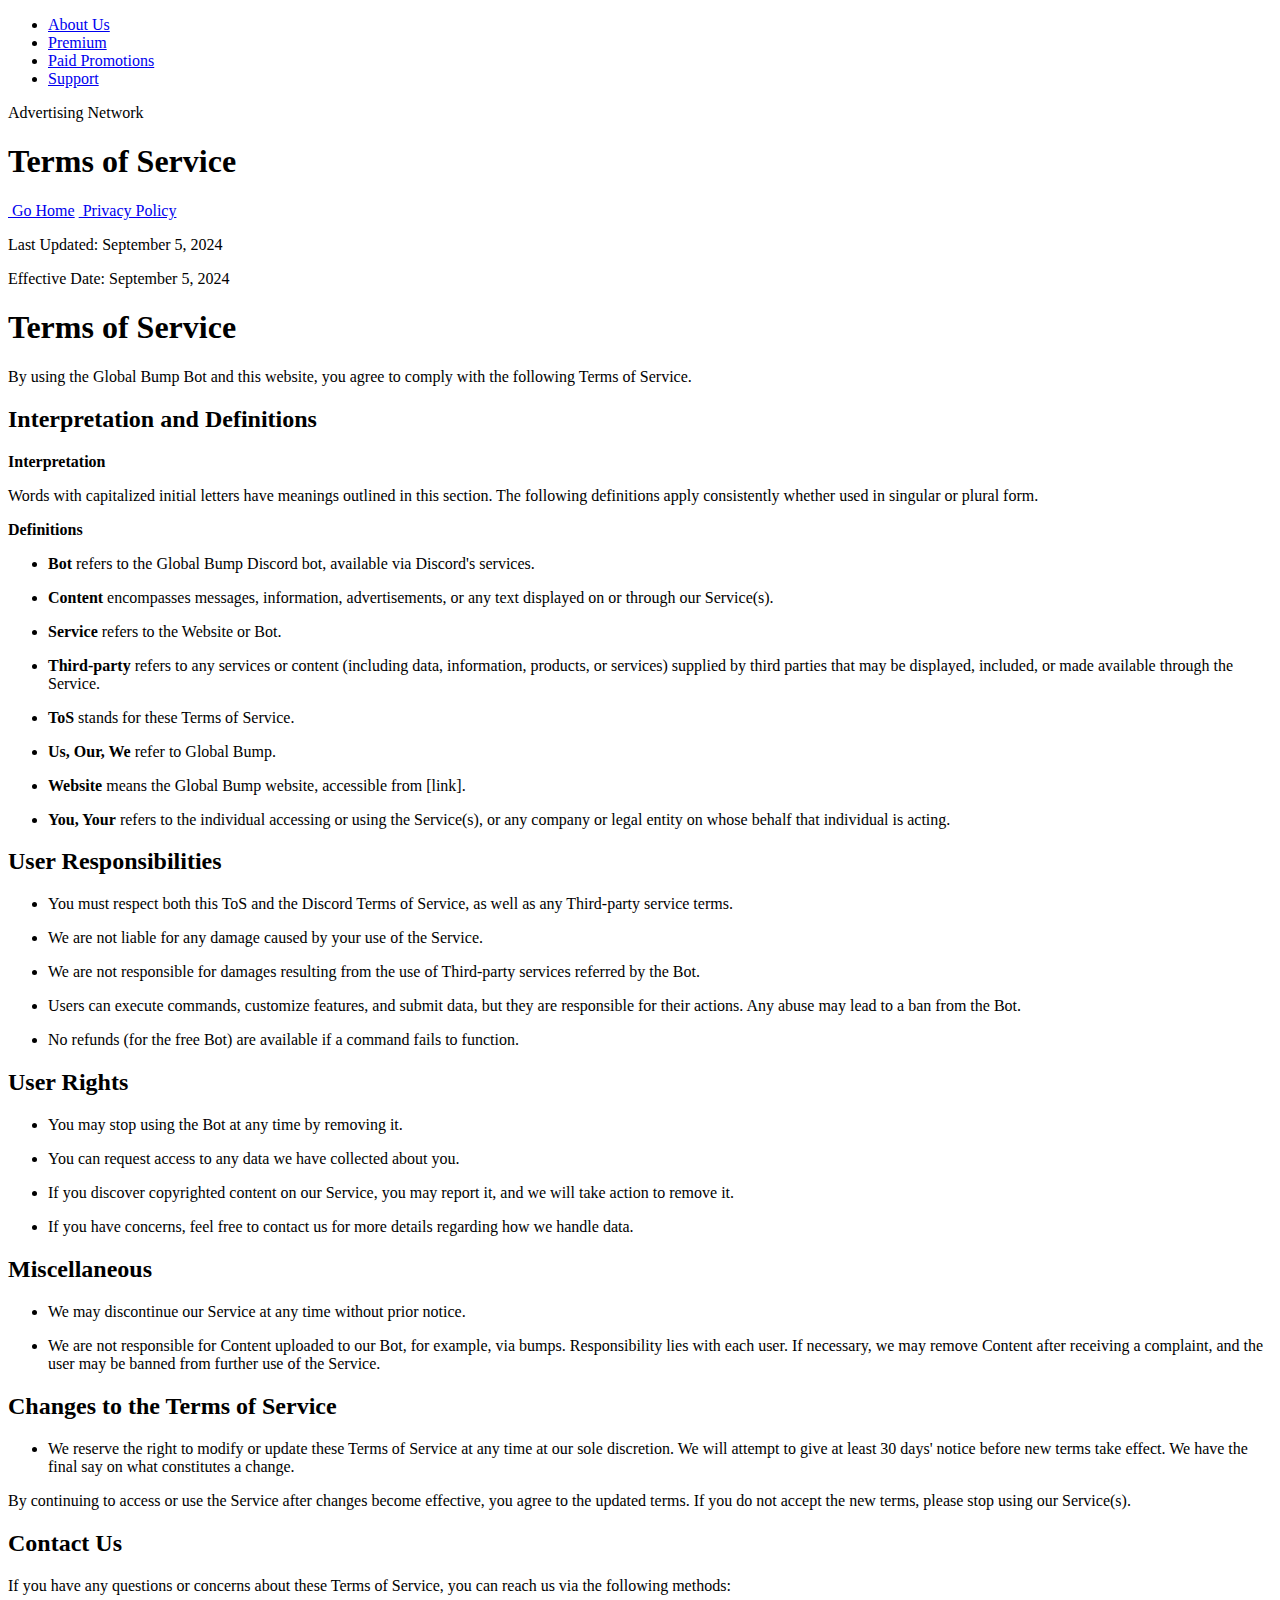
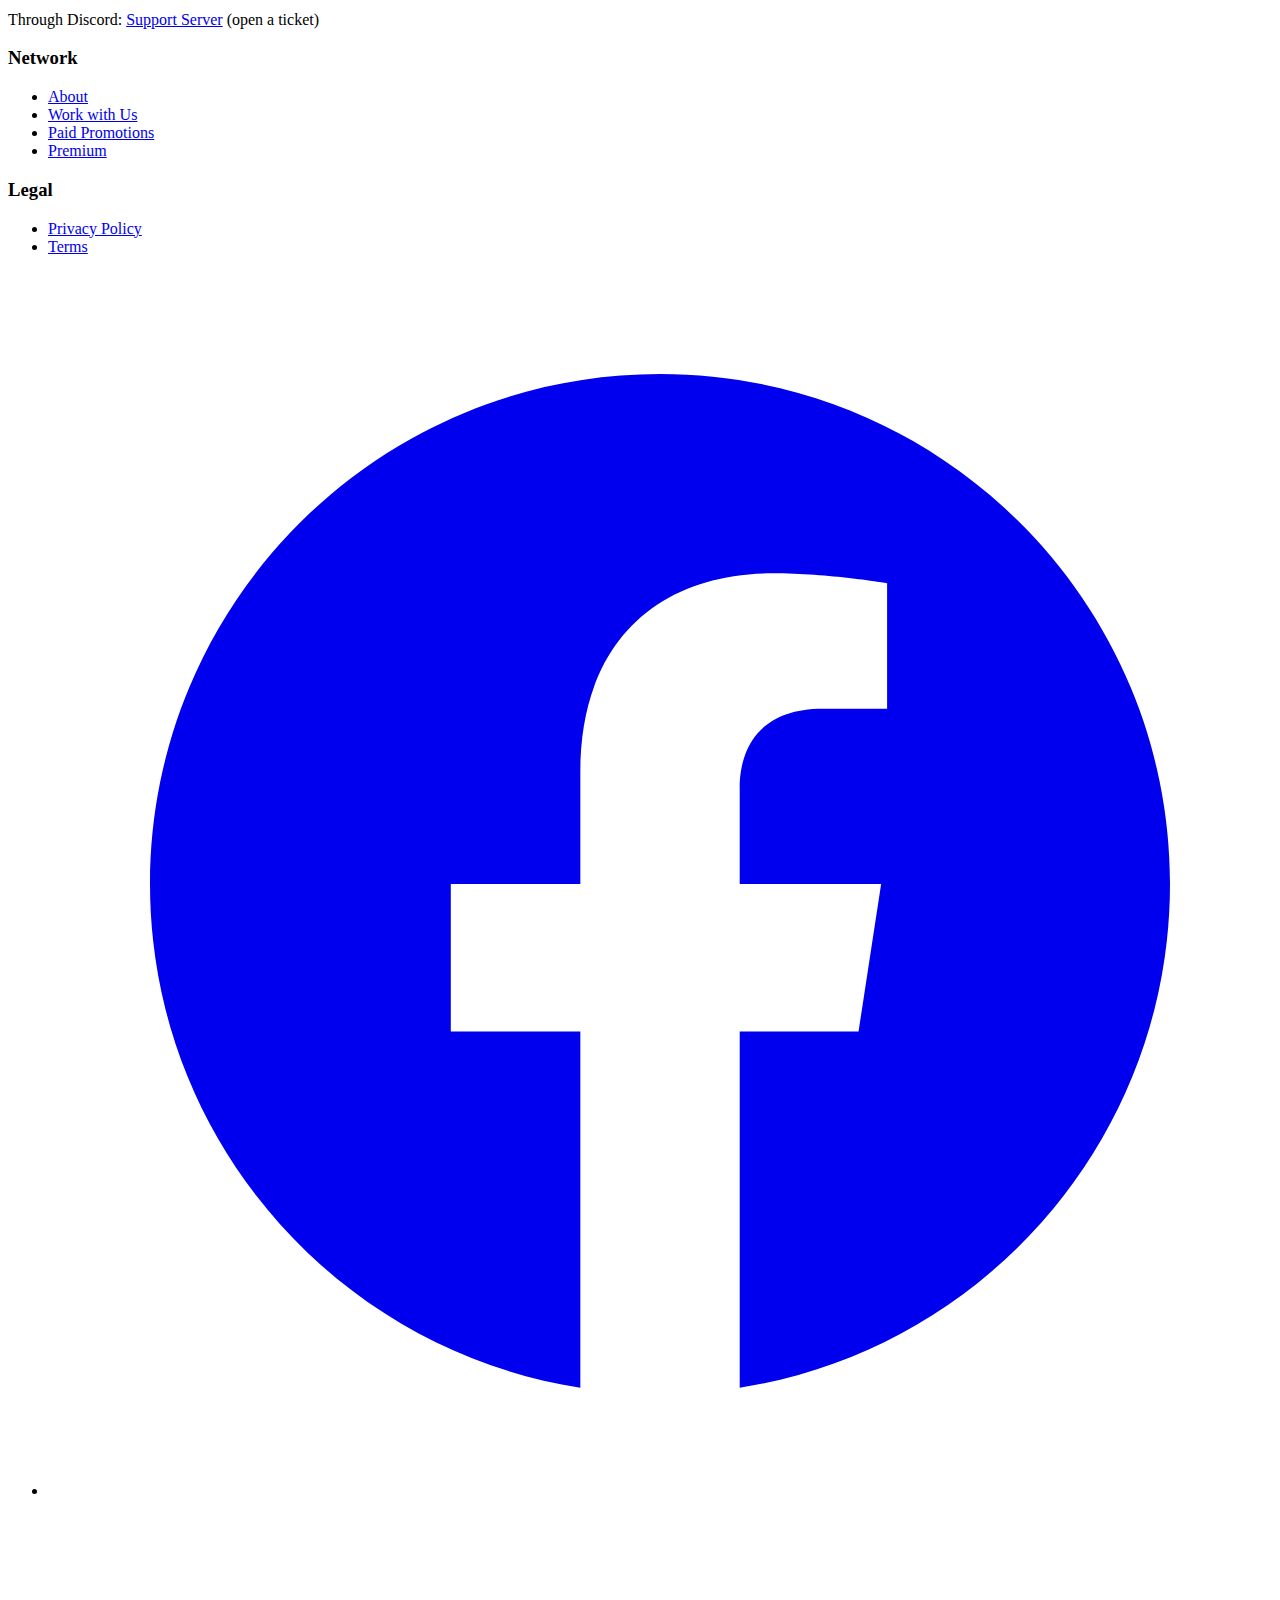
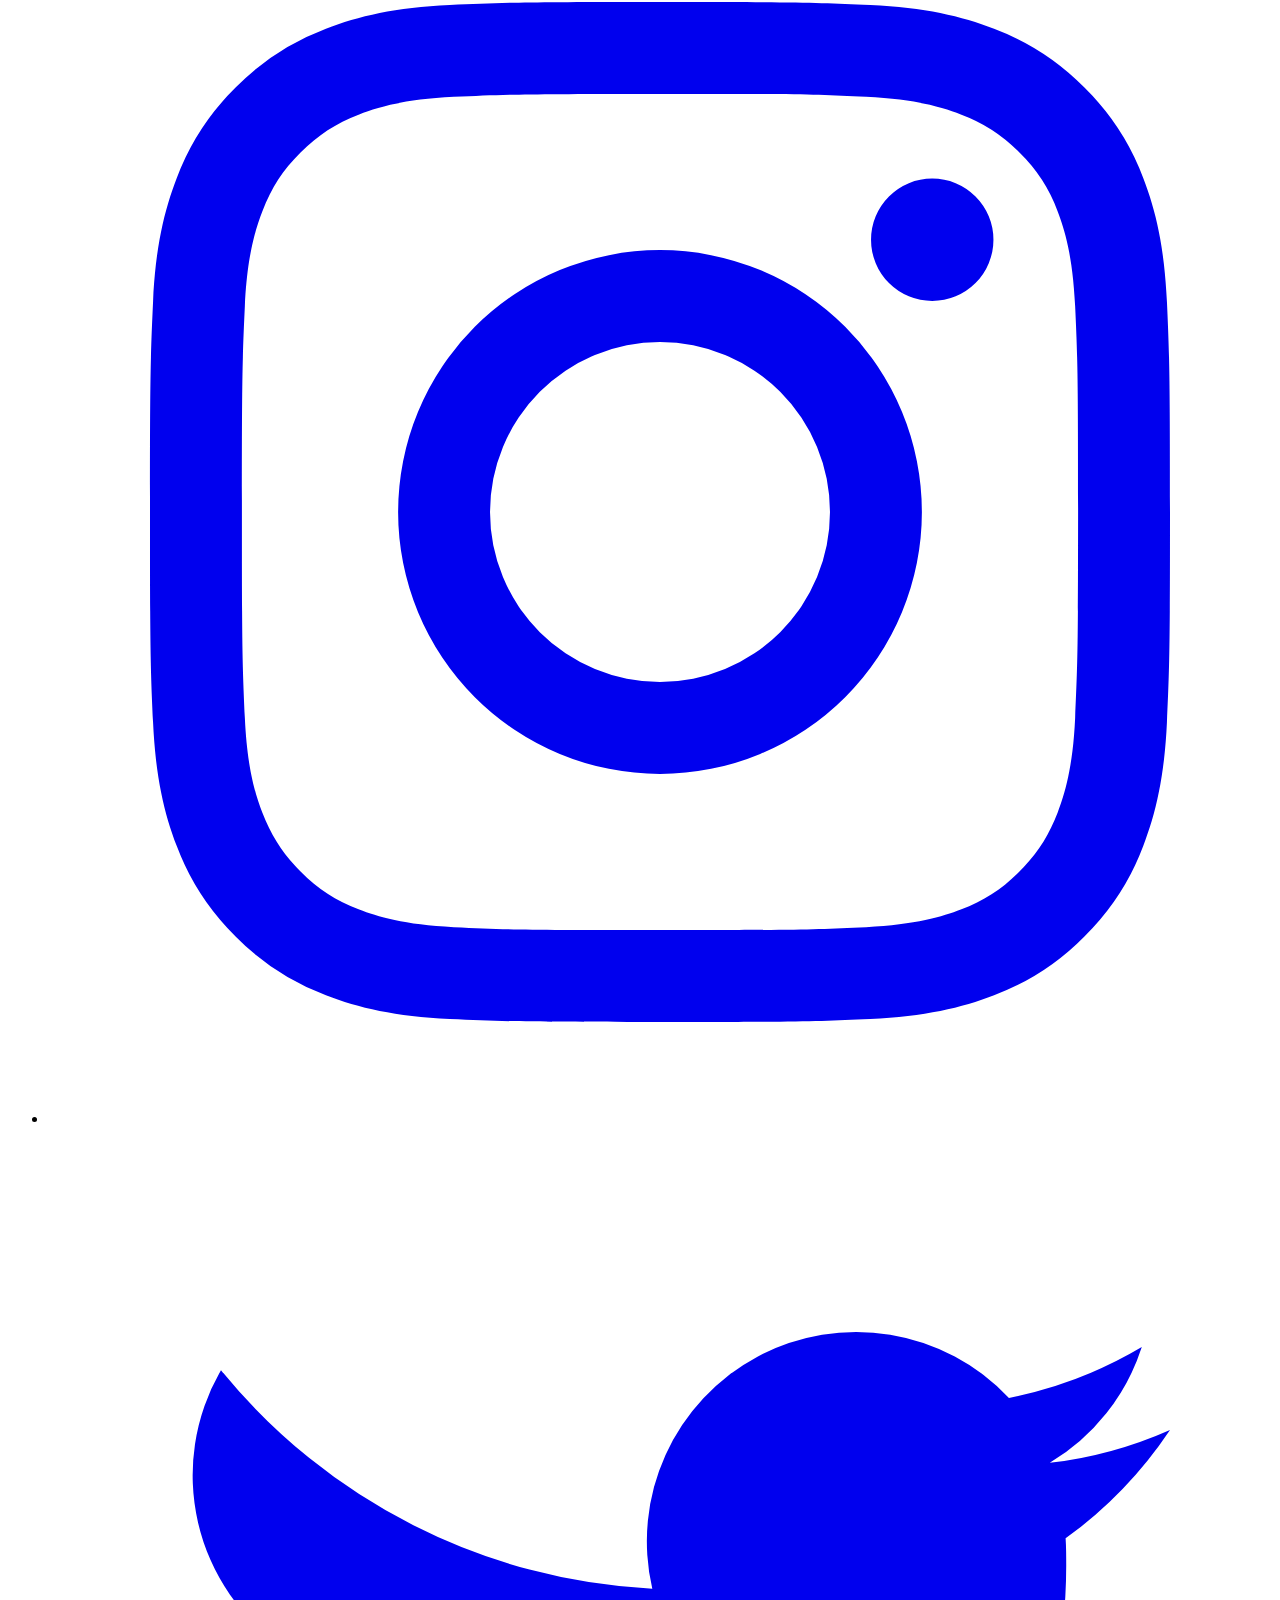
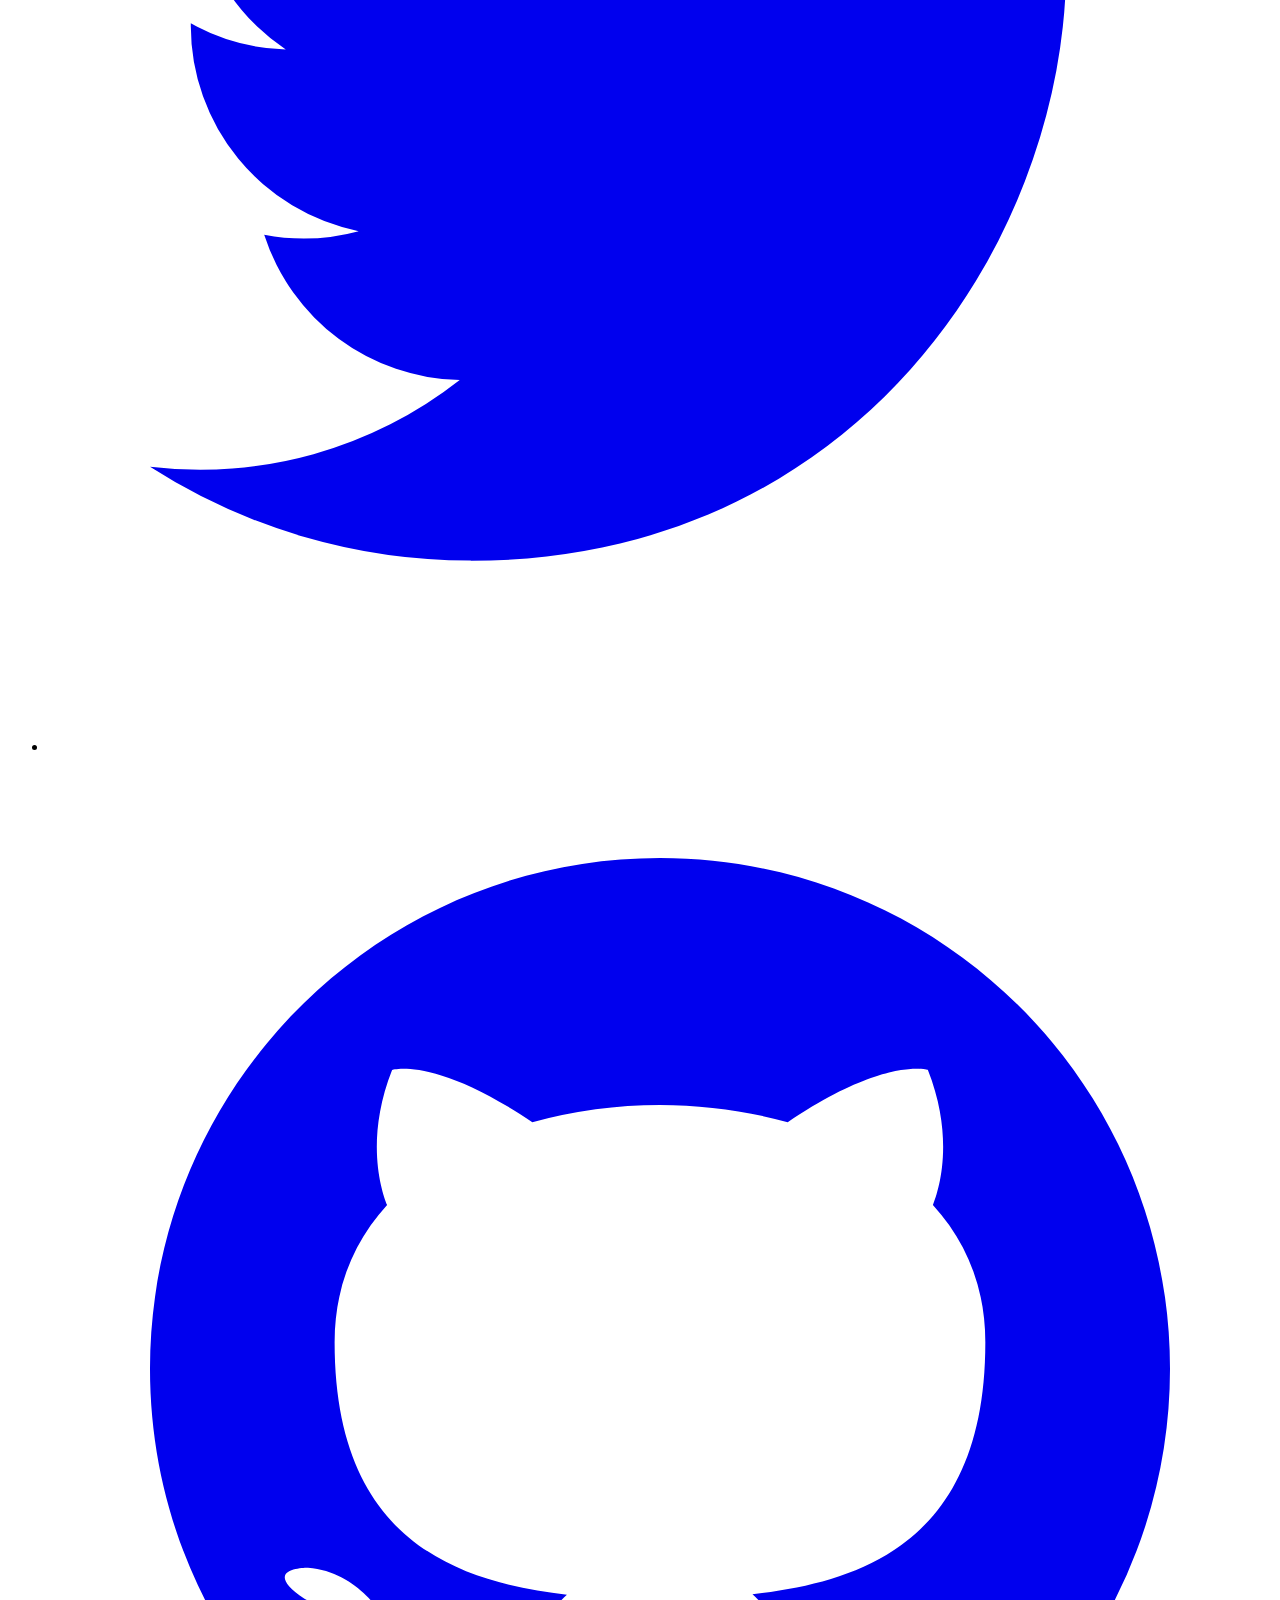
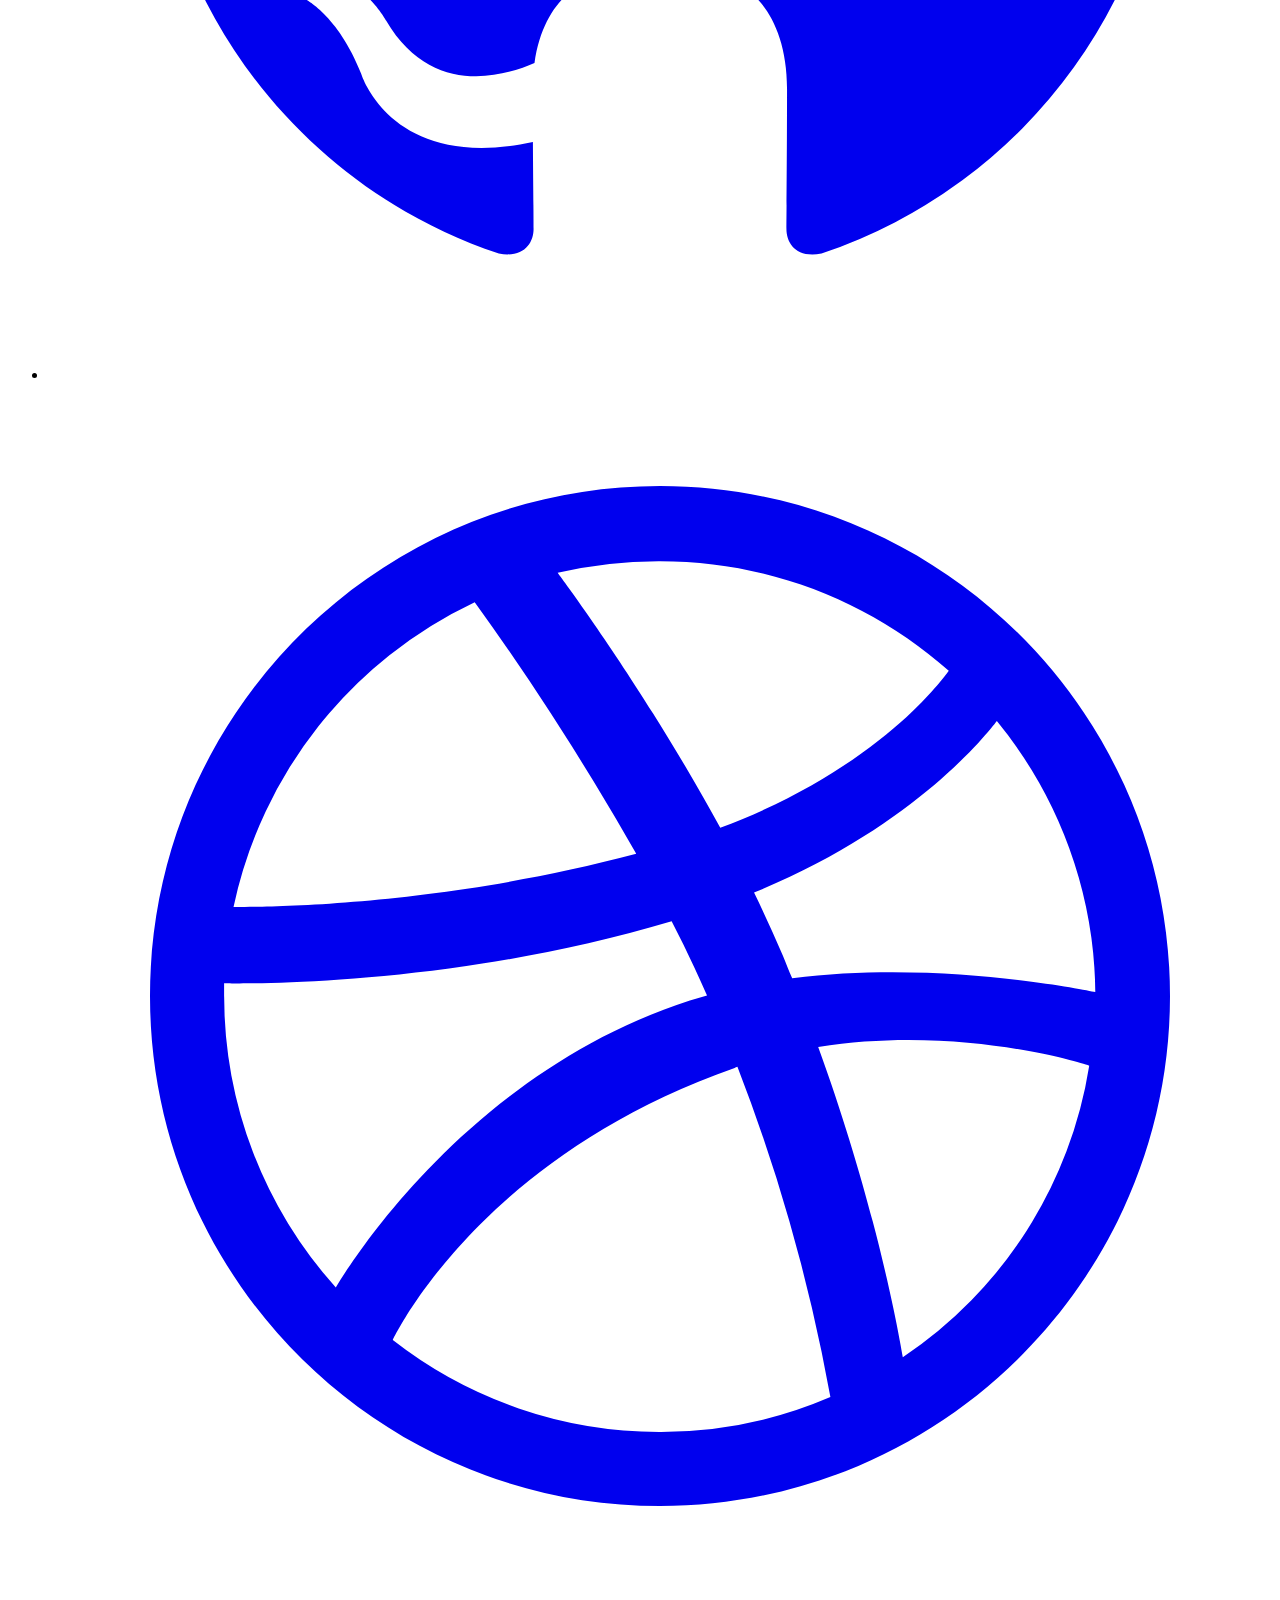
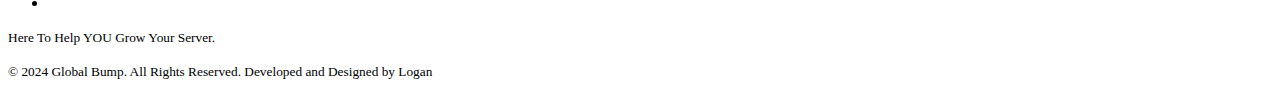
==== pages/tos.html @ 3e0980c0 "Create tos.html" ====
<!DOCTYPE html>
<html lang="en">
<head>
    <meta charset="UTF-8">
    <meta name="viewport" content="width=device-width, initial-scale=1.0">
    <link rel="stylesheet" href="./styles.css">
    <title>Global Bump - ToS</title>
</head>
<body>


    <main>
        <!-- Header & Navigation -->
      
<!-- Hero -->
    <section id="hero">
      <!-- Header -->
      <header>
          <div class="container">
           <div id="navbar">
               
               <nav>
                   <ul>
                     
                     <li class="active"><a href="#">About Us</a></li>
                     <li><a href="#">Premium</a></li>
                     <li><a href="#">Paid Promotions</a></li>
                     <li><a href="#">Support</a></li>
                   </ul>
                 </nav>
               </div>
               </div>
       </header>
  
          <div class="container">
              <div class="row">
                  <div class="col-sm-6">
                      <p class="kicker">Advertising Network</p>
                      <h1 class="jumbo">Terms of Service</h1>
  
                      <a href="/index.html" class="btn btn-primary mr-sm"><i class="fa-solid fa-download" target="_blank"></i> &nbsp;Go Home</a> 
                      <a href="/pages/privacy.html" class="btn btn-secondary" target="_blank"><i class="fa-brands fa-github"></i> &nbsp;Privacy Policy</a>
                  </div>
  
                  
              </div>
          </div>
      </section>
  
      <main>
      
      
  
      <!-- Content -->
      
      
  
      <section id="features">
          <div class="container">
              <div class="row">
                  
  
                  
                      
                      
  
                      <div class="col-sm-12">
                          <p class="kicker">Last Updated: September 5, 2024</p>
                          <p class="kicker">Effective Date: September 5, 2024</p>
                          <h1>Terms of Service</h1>
                            

                            <p>By using the Global Bump Bot and this website, you agree to comply with the following Terms of Service.</p>

                            <h2>Interpretation and Definitions</h2>
                            <p><strong>Interpretation</strong></p>
                            <p>Words with capitalized initial letters have meanings outlined in this section. The following definitions apply consistently whether used in singular or plural form.</p>

                            <p><strong>Definitions</strong></p>
                            <ul>
                                <li><p><strong>Bot</strong> refers to the Global Bump Discord bot, available via Discord's services.</p></li>
                                <li><p><strong>Content</strong> encompasses messages, information, advertisements, or any text displayed on or through our Service(s).</p></li>
                                <li><p><strong>Service</strong> refers to the Website or Bot.</p></li>
                                <li><p><strong>Third-party</strong> refers to any services or content (including data, information, products, or services) supplied by third parties that may be displayed, included, or made available through the Service.</p></li>
                                <li><p><strong>ToS</strong> stands for these Terms of Service.</p></li>
                                <li><p><strong>Us, Our, We</strong> refer to Global Bump.</p></li>
                                <li><p><strong>Website</strong> means the Global Bump website, accessible from [link].</p></li>
                                <li><p><strong>You, Your</strong> refers to the individual accessing or using the Service(s), or any company or legal entity on whose behalf that individual is acting.</p></li>
                            </ul>

                            <h2>User Responsibilities</h2>
                            <ul>
                                <li><p>You must respect both this ToS and the Discord Terms of Service, as well as any Third-party service terms.</p></li>
                                <li><p>We are not liable for any damage caused by your use of the Service.</p></li>
                                <li><p>We are not responsible for damages resulting from the use of Third-party services referred by the Bot.</p></li>
                                <li><p>Users can execute commands, customize features, and submit data, but they are responsible for their actions. Any abuse may lead to a ban from the Bot.</p></li>
                                <li><p>No refunds (for the free Bot) are available if a command fails to function.</p></li>
                            </ul>

                            <h2>User Rights</h2>
                            <ul>
                                <li><p>You may stop using the Bot at any time by removing it.</p></li>
                                <li><p>You can request access to any data we have collected about you.</p></li>
                                <li><p>If you discover copyrighted content on our Service, you may report it, and we will take action to remove it.</p></li>
                                <li><p>If you have concerns, feel free to contact us for more details regarding how we handle data.</p></li>
                            </ul>

                            <h2>Miscellaneous</h2>
                            <ul>
                                <li><p>We may discontinue our Service at any time without prior notice.</p></li>
                                <li><p>We are not responsible for Content uploaded to our Bot, for example, via bumps. Responsibility lies with each user. If necessary, we may remove Content after receiving a complaint, and the user may be banned from further use of the Service.</p></li>
                            </ul>

                            <h2>Changes to the Terms of Service</h2>
                            <ul>
                                <li><p>We reserve the right to modify or update these Terms of Service at any time at our sole discretion. We will attempt to give at least 30 days' notice before new terms take effect. We have the final say on what constitutes a change.</p></li>
                            </ul>
                            <p>By continuing to access or use the Service after changes become effective, you agree to the updated terms. If you do not accept the new terms, please stop using our Service(s).</p>

                            <h2>Contact Us</h2>
                            <p>If you have any questions or concerns about these Terms of Service, you can reach us via the following methods:</p>
                            <p>Through Discord: <a href="https://discord.gg/3ky99Vsbcg">Support Server</a> (open a ticket)</p>

                      </div>
                  
              </div>
          </div>
      </section>
      
    
      
      
  
      </main>
  
      <!-- Footer -->
  
      <footer>
        <div class="container">
            <div class="row">
                <div class="col-sm-3">
                    <h3>Network</h3>

                    <ul>
                        <li>
                        <a href="#">About</a>
                        </li>
                        <li>
                        <a href="#">Work with Us</a>
                        </li>
                        <li>
                        <a href="#">Paid Promotions</a>
                        </li>
                        <li>
                        <a href="#">Premium</a>
                        </li>
                        </ul>
                </div>
                
                <div class="col-sm-3">
                    <h3>Legal</h3>

                    <ul>
                        <li>
                        <a href="/pages/privacy.html">Privacy Policy</a>
                        </li>
                        <li>
                        <a href="/pages/tos.html">Terms</a>
                        </li>
                        </ul>
                </div>
                <div class="col-sm-3">

                    
                    <ul class="social">
                        <li><a href="#">
                            <svg class="w-5 h-5" fill="currentColor" viewBox="0 0 24 24" aria-hidden="true"><path fill-rule="evenodd" d="M22 12c0-5.523-4.477-10-10-10S2 6.477 2 12c0 4.991 3.657 9.128 8.438 9.878v-6.987h-2.54V12h2.54V9.797c0-2.506 1.492-3.89 3.777-3.89 1.094 0 2.238.195 2.238.195v2.46h-1.26c-1.243 0-1.63.771-1.63 1.562V12h2.773l-.443 2.89h-2.33v6.988C18.343 21.128 22 16.991 22 12z" clip-rule="evenodd"></path></svg>
                            </a></li>
                            <li>
                                <a href="#"><svg class="w-5 h-5" fill="currentColor" viewBox="0 0 24 24" aria-hidden="true"><path fill-rule="evenodd" d="M12.315 2c2.43 0 2.784.013 3.808.06 1.064.049 1.791.218 2.427.465a4.902 4.902 0 011.772 1.153 4.902 4.902 0 011.153 1.772c.247.636.416 1.363.465 2.427.048 1.067.06 1.407.06 4.123v.08c0 2.643-.012 2.987-.06 4.043-.049 1.064-.218 1.791-.465 2.427a4.902 4.902 0 01-1.153 1.772 4.902 4.902 0 01-1.772 1.153c-.636.247-1.363.416-2.427.465-1.067.048-1.407.06-4.123.06h-.08c-2.643 0-2.987-.012-4.043-.06-1.064-.049-1.791-.218-2.427-.465a4.902 4.902 0 01-1.772-1.153 4.902 4.902 0 01-1.153-1.772c-.247-.636-.416-1.363-.465-2.427-.047-1.024-.06-1.379-.06-3.808v-.63c0-2.43.013-2.784.06-3.808.049-1.064.218-1.791.465-2.427a4.902 4.902 0 011.153-1.772A4.902 4.902 0 015.45 2.525c.636-.247 1.363-.416 2.427-.465C8.901 2.013 9.256 2 11.685 2h.63zm-.081 1.802h-.468c-2.456 0-2.784.011-3.807.058-.975.045-1.504.207-1.857.344-.467.182-.8.398-1.15.748-.35.35-.566.683-.748 1.15-.137.353-.3.882-.344 1.857-.047 1.023-.058 1.351-.058 3.807v.468c0 2.456.011 2.784.058 3.807.045.975.207 1.504.344 1.857.182.466.399.8.748 1.15.35.35.683.566 1.15.748.353.137.882.3 1.857.344 1.054.048 1.37.058 4.041.058h.08c2.597 0 2.917-.01 3.96-.058.976-.045 1.505-.207 1.858-.344.466-.182.8-.398 1.15-.748.35-.35.566-.683.748-1.15.137-.353.3-.882.344-1.857.048-1.055.058-1.37.058-4.041v-.08c0-2.597-.01-2.917-.058-3.96-.045-.976-.207-1.505-.344-1.858a3.097 3.097 0 00-.748-1.15 3.098 3.098 0 00-1.15-.748c-.353-.137-.882-.3-1.857-.344-1.023-.047-1.351-.058-3.807-.058zM12 6.865a5.135 5.135 0 110 10.27 5.135 5.135 0 010-10.27zm0 1.802a3.333 3.333 0 100 6.666 3.333 3.333 0 000-6.666zm5.338-3.205a1.2 1.2 0 110 2.4 1.2 1.2 0 010-2.4z" clip-rule="evenodd"></path></svg></a>
                            </li>
                            <li>
                                <a href="#"><svg class="w-5 h-5" fill="currentColor" viewBox="0 0 24 24" aria-hidden="true"><path d="M8.29 20.251c7.547 0 11.675-6.253 11.675-11.675 0-.178 0-.355-.012-.53A8.348 8.348 0 0022 5.92a8.19 8.19 0 01-2.357.646 4.118 4.118 0 001.804-2.27 8.224 8.224 0 01-2.605.996 4.107 4.107 0 00-6.993 3.743 11.65 11.65 0 01-8.457-4.287 4.106 4.106 0 001.27 5.477A4.072 4.072 0 012.8 9.713v.052a4.105 4.105 0 003.292 4.022 4.095 4.095 0 01-1.853.07 4.108 4.108 0 003.834 2.85A8.233 8.233 0 012 18.407a11.616 11.616 0 006.29 1.84"></path></svg></a>
                            </li>
                            <li>
                                    <a href="#">
                                        <svg class="w-5 h-5" fill="currentColor" viewBox="0 0 24 24" aria-hidden="true"><path fill-rule="evenodd" d="M12 2C6.477 2 2 6.484 2 12.017c0 4.425 2.865 8.18 6.839 9.504.5.092.682-.217.682-.483 0-.237-.008-.868-.013-1.703-2.782.605-3.369-1.343-3.369-1.343-.454-1.158-1.11-1.466-1.11-1.466-.908-.62.069-.608.069-.608 1.003.07 1.531 1.032 1.531 1.032.892 1.53 2.341 1.088 2.91.832.092-.647.35-1.088.636-1.338-2.22-.253-4.555-1.113-4.555-4.951 0-1.093.39-1.988 1.029-2.688-.103-.253-.446-1.272.098-2.65 0 0 .84-.27 2.75 1.026A9.564 9.564 0 0112 6.844c.85.004 1.705.115 2.504.337 1.909-1.296 2.747-1.027 2.747-1.027.546 1.379.202 2.398.1 2.651.64.7 1.028 1.595 1.028 2.688 0 3.848-2.339 4.695-4.566 4.943.359.309.678.92.678 1.855 0 1.338-.012 2.419-.012 2.747 0 .268.18.58.688.482A10.019 10.019 0 0022 12.017C22 6.484 17.522 2 12 2z" clip-rule="evenodd"></path></svg>
                                </a>
                            </li>
                            <li>
                                <a href="#"><svg class="w-5 h-5" fill="currentColor" viewBox="0 0 24 24" aria-hidden="true"><path fill-rule="evenodd" d="M12 2C6.48 2 2 6.48 2 12s4.48 10 10 10c5.51 0 10-4.48 10-10S17.51 2 12 2zm6.605 4.61a8.502 8.502 0 011.93 5.314c-.281-.054-3.101-.629-5.943-.271-.065-.141-.12-.293-.184-.445a25.416 25.416 0 00-.564-1.236c3.145-1.28 4.577-3.124 4.761-3.362zM12 3.475c2.17 0 4.154.813 5.662 2.148-.152.216-1.443 1.941-4.48 3.08-1.399-2.57-2.95-4.675-3.189-5A8.687 8.687 0 0112 3.475zm-3.633.803a53.896 53.896 0 013.167 4.935c-3.992 1.063-7.517 1.04-7.896 1.04a8.581 8.581 0 014.729-5.975zM3.453 12.01v-.26c.37.01 4.512.065 8.775-1.215.25.477.477.965.694 1.453-.109.033-.228.065-.336.098-4.404 1.42-6.747 5.303-6.942 5.629a8.522 8.522 0 01-2.19-5.705zM12 20.547a8.482 8.482 0 01-5.239-1.8c.152-.315 1.888-3.656 6.703-5.337.022-.01.033-.01.054-.022a35.318 35.318 0 011.823 6.475 8.4 8.4 0 01-3.341.684zm4.761-1.465c-.086-.52-.542-3.015-1.659-6.084 2.679-.423 5.022.271 5.314.369a8.468 8.468 0 01-3.655 5.715z" clip-rule="evenodd"></path></svg></a>
                            </li>
                    </ul>
                    
                    <p><small>Here To Help YOU Grow Your Server.</small></p>
                    <p><small>© 2024 Global Bump. All Rights Reserved.              Developed and Designed by Logan</small></p>
                </div>
            </div>
        </div>
    </footer>

    </main>
    <script src="script.js"></script>
</body>
</html>
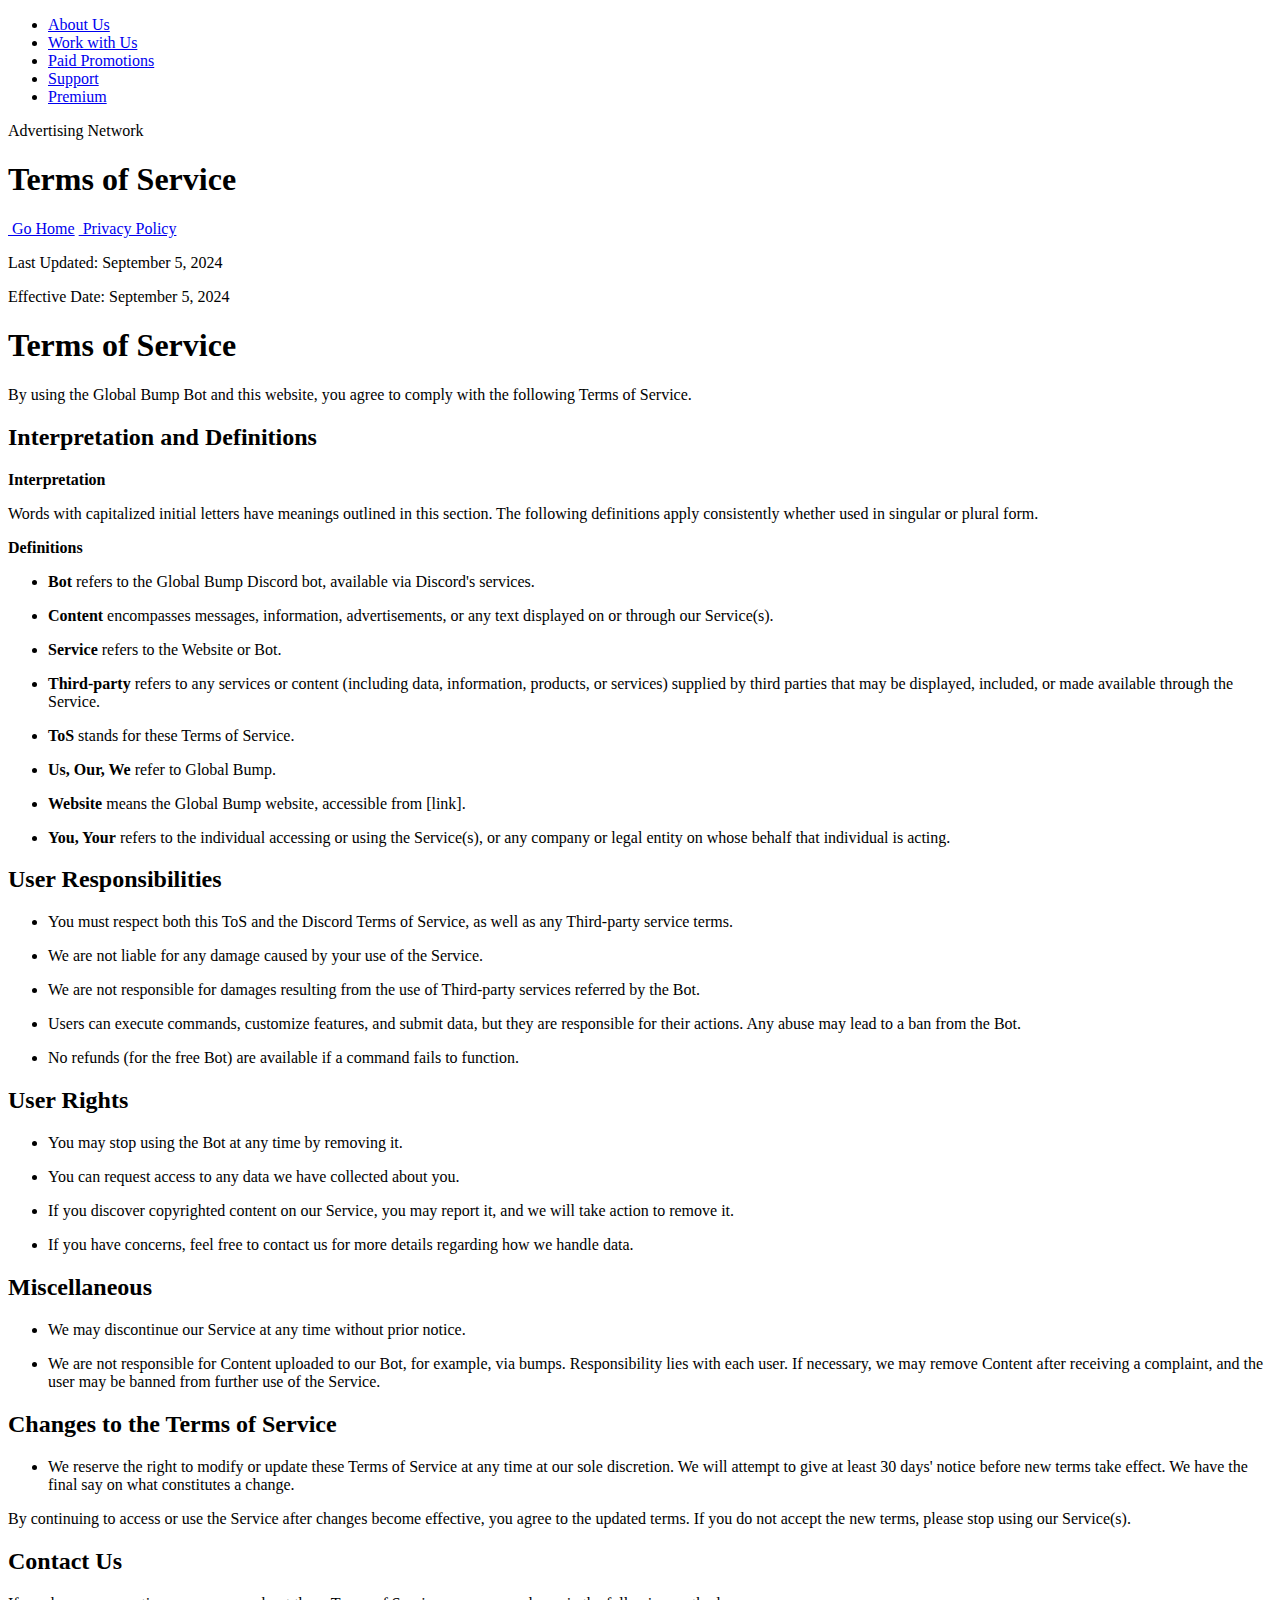
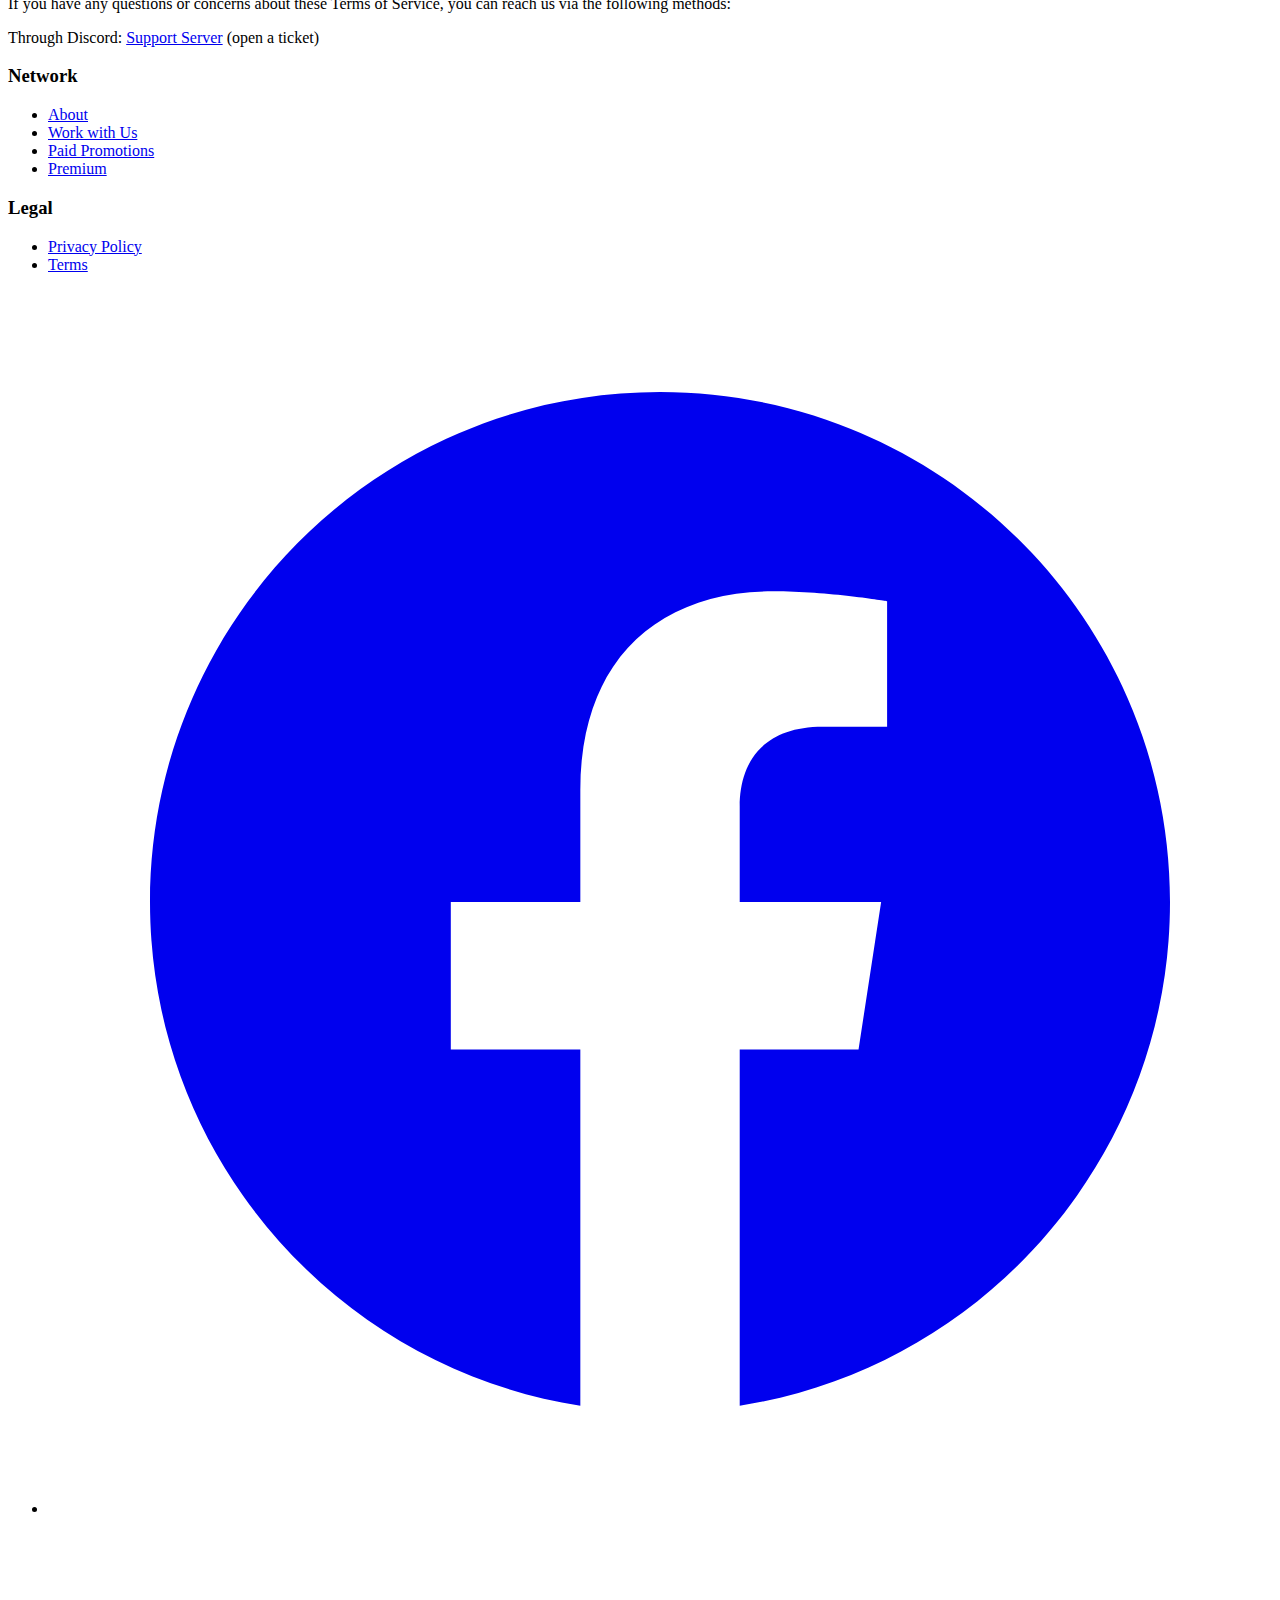
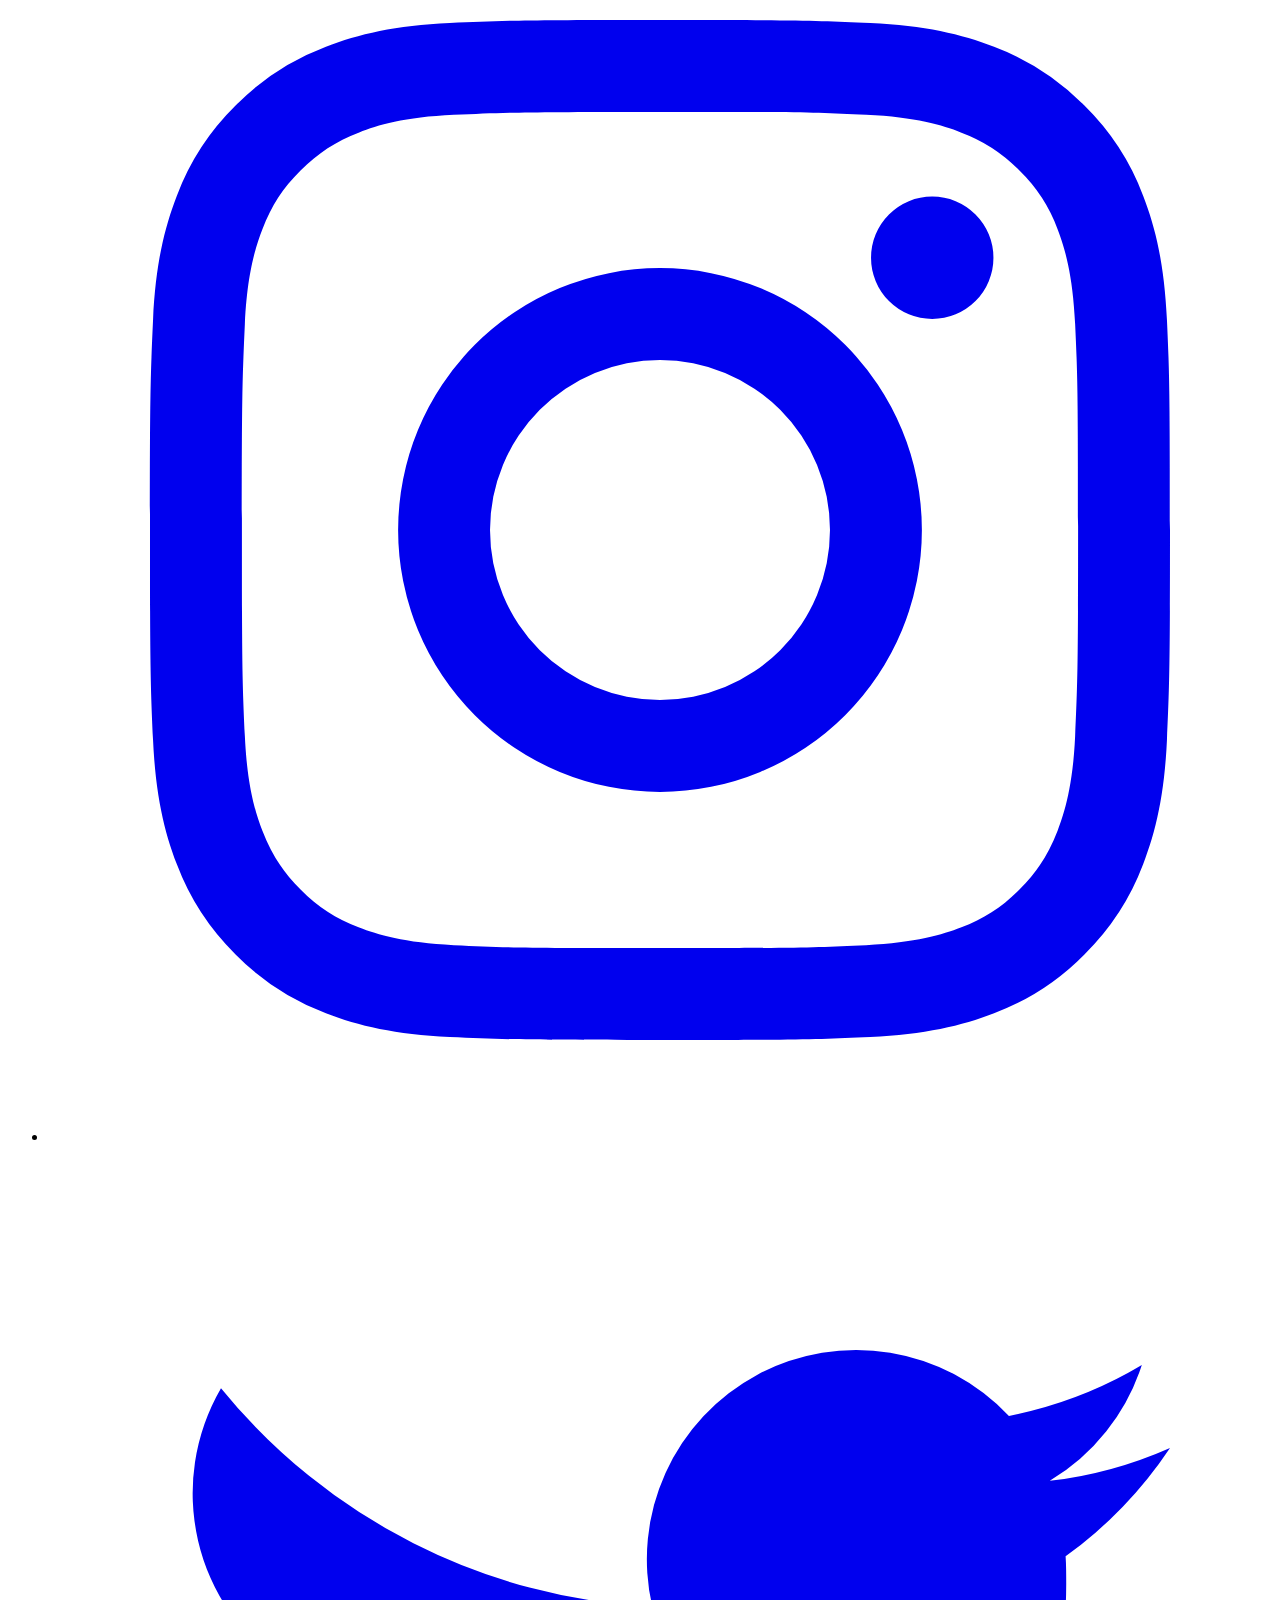
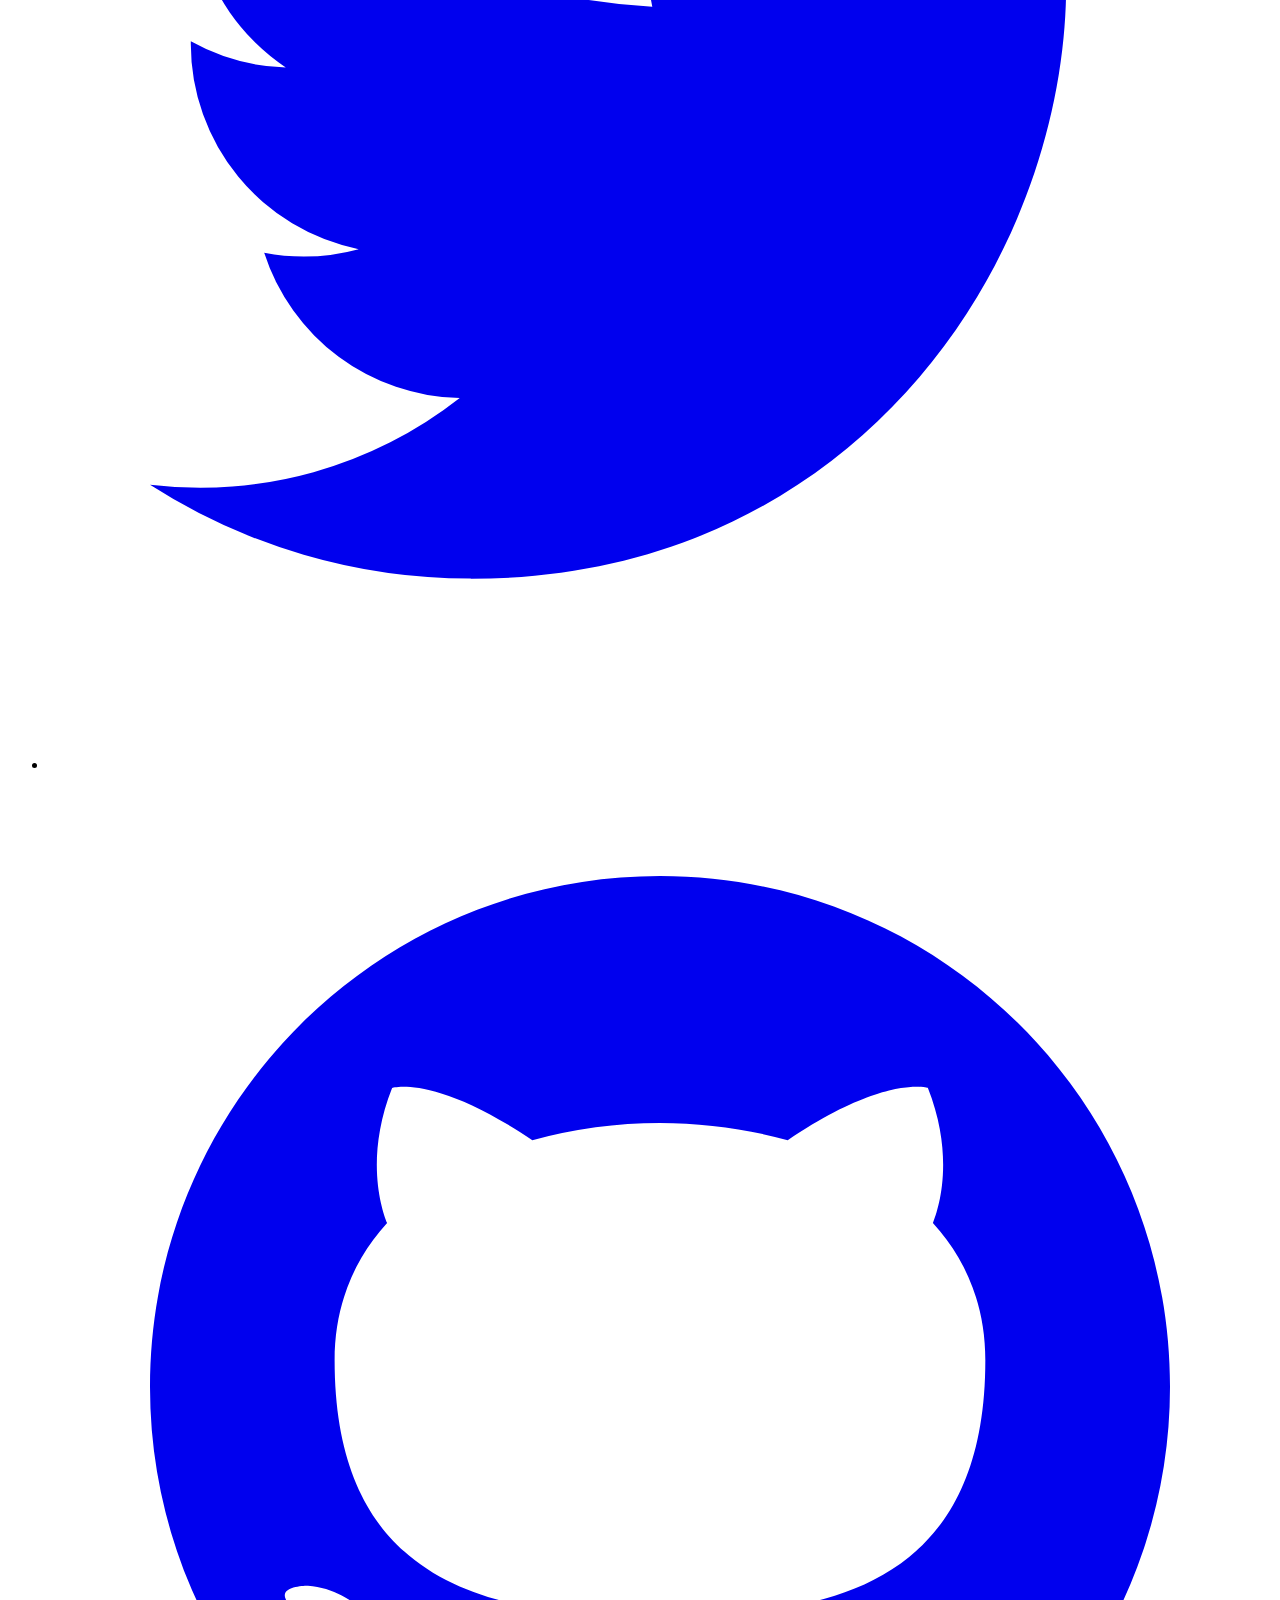
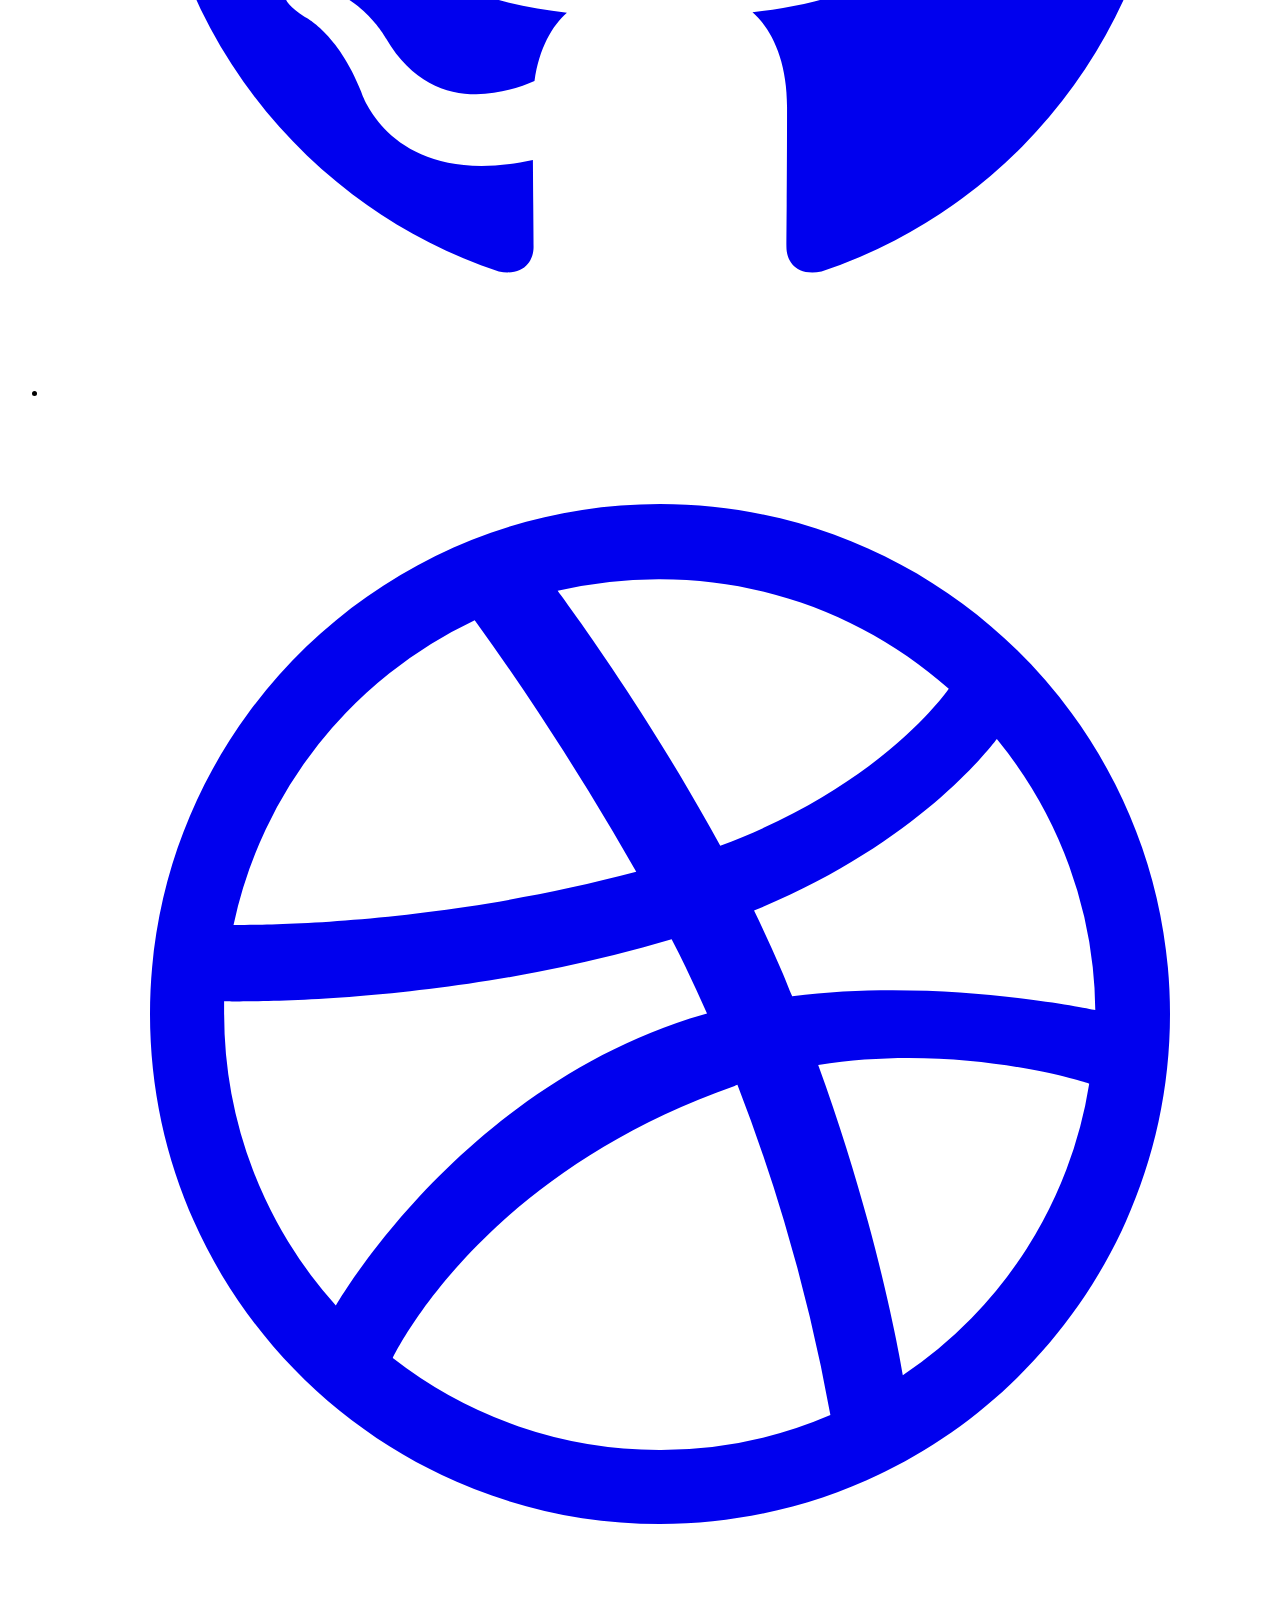
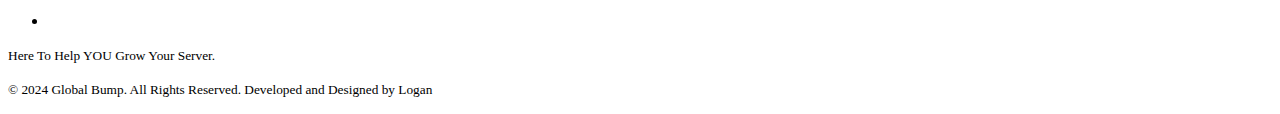
==== commit c38b1056: "Update tos.html - nav" ====
--- a/pages/tos.html
+++ b/pages/tos.html
@@ -22,10 +22,11 @@
                <nav>
                    <ul>
                      
-                     <li class="active"><a href="#">About Us</a></li>
+                     <li><a href="./index.html">About Us</a></li>
+                     <li><a href="./index.html">Work with Us</a></li>
+                     <li><a href="#">Paid Promotions</a></li>
+                     <li><a href="https://discord.gg/3ky99Vsbcg">Support</a></li>
                      <li><a href="#">Premium</a></li>
-                     <li><a href="#">Paid Promotions</a></li>
-                     <li><a href="#">Support</a></li>
                    </ul>
                  </nav>
                </div>
